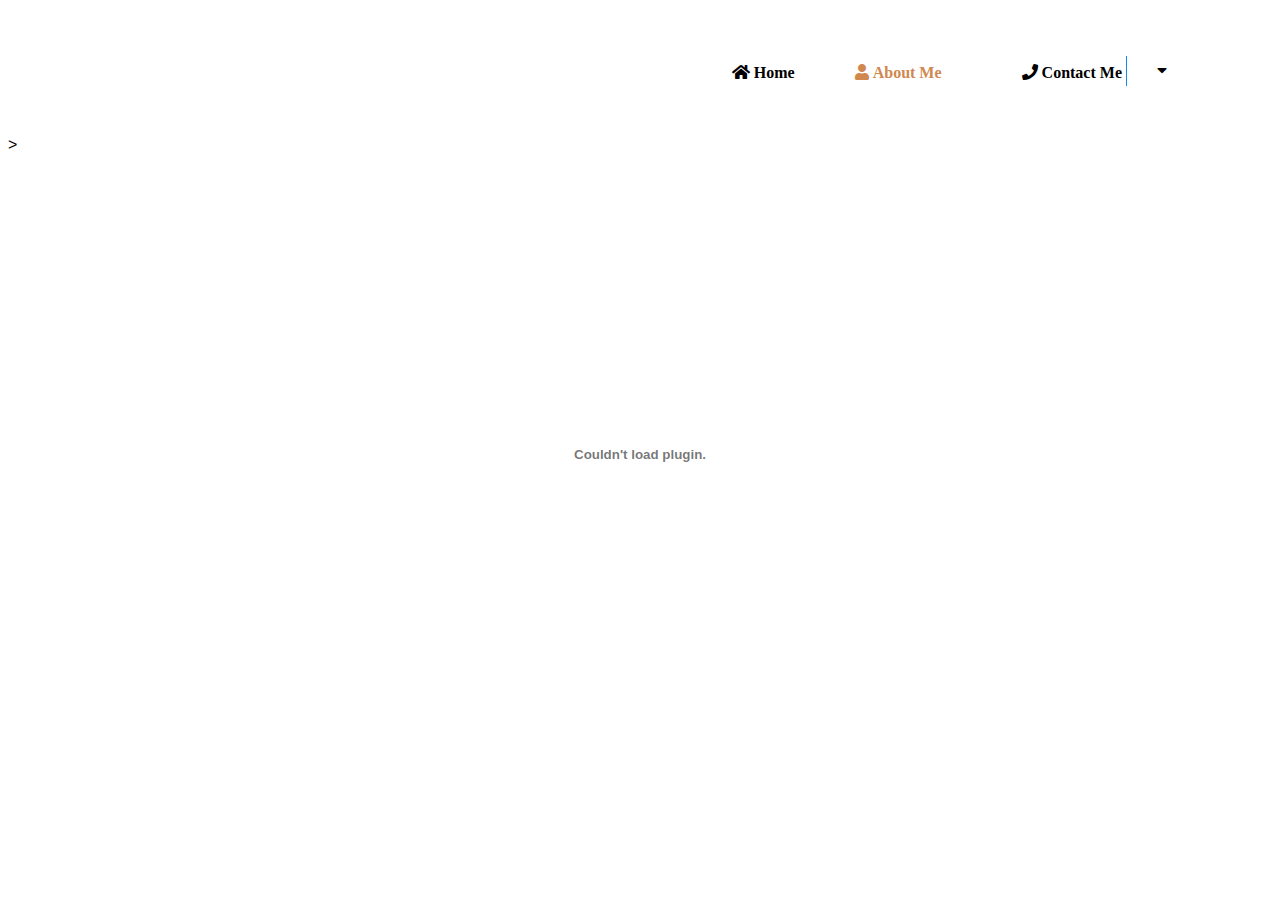
==== index2.html @ 8bd3f64b "Update index2.html" ====
<!DOCTYPE html>
<html>
<head>
  <title>Mohamad Odeh</title>

<link rel="stylesheet" href="https://cdnjs.cloudflare.com/ajax/libs/font-awesome/5.15.4/css/all.min.css">
<meta name="viewport" content="width=device-width, initial-scale=1.0">
<link rel="stylesheet" href="1TAB.css">


</head>
<body>
<div class="c">
<a href="index.html" class="icon-link1" >
  <p class="fas fa-home r">   Home   </p> 
</a>
<a href="index2.html" class="icon-link1">
  <p style="color: #D1884F" class="fas fa-user ">   About Me   </p> 
</a>
<button class="btn fas fa-phone icon-link">  Contact Me</button>
<div class="dropdown">
  <button class="btn" style="border-left:1px solid #0d8bf2">
    <i class="fa fa-caret-down"></i>
  </button>
  <div class="dropdown-content">
    <a href="mailto:mohamad.12thaher@gmail.com" target="_blank">Gmail</a>
    <a href="https://www.instagram.com/moh_thaher/" target="_blank">Instagram</a>
    <a href="https://www.facebook.com/people/Mohamad-Al-Thaher/pfbid0Fa2YWGpZhYRxsXEKvqDgqvrWHhGbRJWtsvxZaZJyNf458W5yaGcefpfZcA66Pe53l/" target="_blank">Facebook</a>
    <a href="tel:+970597078058">+970597078058</a > </div>
</div>

</div>>
<embed src="MohCv.pdf" type="application/pdf" width="100%" height="600px" />


</body>
</html>
---- 1TAB.css ----
:root {
    --color-1: #D1884F;
    --color-2: #008AAA;
    --color-3: #3BBADB;
}
@media only screen and (max-width: 1024px) {
}


h1 {
	 color: var(--color-2);
	 position: relative; 
    top: 110px; 
    left: 70px;
	font-size: 30px;

}
.p {
    color: var(--color-3);
	 position: relative; 
    top: 70px; 
    left: 70px;
    font-size :18px;	
}
.d {
	color:var(--color-1);
}
body {
    font-family: 'Poppins', sans-serif; 
}
.text {
	word-wrap: break-word;
	overflow-wrap: break-word;
	 position: relative; 
    top: 135px; 
    left: 70px;
	font-size: 15px;
}


.c{

  display: flex;
  justify-content: flex-end; 
  padding: 40px ;

}

.icon-link {
  margin-left: 30px; 
    margin-right: 80px; 


}
.icon-link1 {
  margin-left: 40px; 
    margin-right: 20px; 


}


.image-container {
 position: absolute;
  top: 65%; 
  right: 245px; 
  transform: translateY(-50%);
}
.image-container img {
  border-top-left-radius: 15px; 
  border-bottom-left-radius: 15px; 
}

.icon-link .fas {
  color: black; 
}
.icon-link1 .fas {
  color: black; 
}

.icon-link1:hover .fas {
  color: var(--color-1); 
}

.contact-info {
  display: none; 
}

#contact-info:target {
  display: block;
}
.bu {
	 position: absolute; 
           top: 600px; 
            left: 70px;
 		
            padding: 7px 38px; 
            background-color: var(--color-2); 
            color: white; 
            border: none; 
            border-radius: 5px; 
            cursor: pointer; 
			font-size: 18px;
			text-align: center;



}
#more {display: none;}

.hi{
	
            background-color: white; 
            color: var(--color-2); 
            border: none; 
            border-radius: 5px; 
            cursor: pointer; 
			font-size: 18px;
			text-align: center;
}
.bu2 {
	 position: absolute; 
            top: 600px; 
            left: 230px;
            padding: 7px 50px; 
            background-color: white; 
            color: var(--color-3); 
            border:2px solid #3BBADB;
            border-radius: 5px; 
            cursor: pointer; 
			font-size: 18px;
			text-align: center;




}
.buttons-container {
        }

        
.bu:hover {opacity: 0.6}
.bu2:hover {opacity: 0.6}

.btn {
  background-color: white;
  color: black;
  padding: 6px 30px;
  font-size: 16px;
  border: none;
  outline: none;
}

.dropdown {
  position: absolute;
    padding: 8px 5px;
	margin-right: 30px; 



}

.dropdown-content {
  display: none;
  position: absolute;
  background-color: var(--color-3);
  min-width: 120px;

  z-index: 1;
}

.dropdown-content a {
  color: black;
  padding: 10px 14px;
  text-decoration: none;
  display: block;
}


.dropdown-content a:hover {background-color: white}

.dropdown:hover .dropdown-content {
  display: block;
}

.btn:hover, .dropdown:hover .btn {
  background-color: white;
}
footer {
	
  text-align: center;
  padding: 3px;
  background-color:  var(--color-3);
  color: white;
}
.paragraph-container {
            display: flex;
        }

.paragraph {
            width: 50%; 
            padding: 10px;
        }
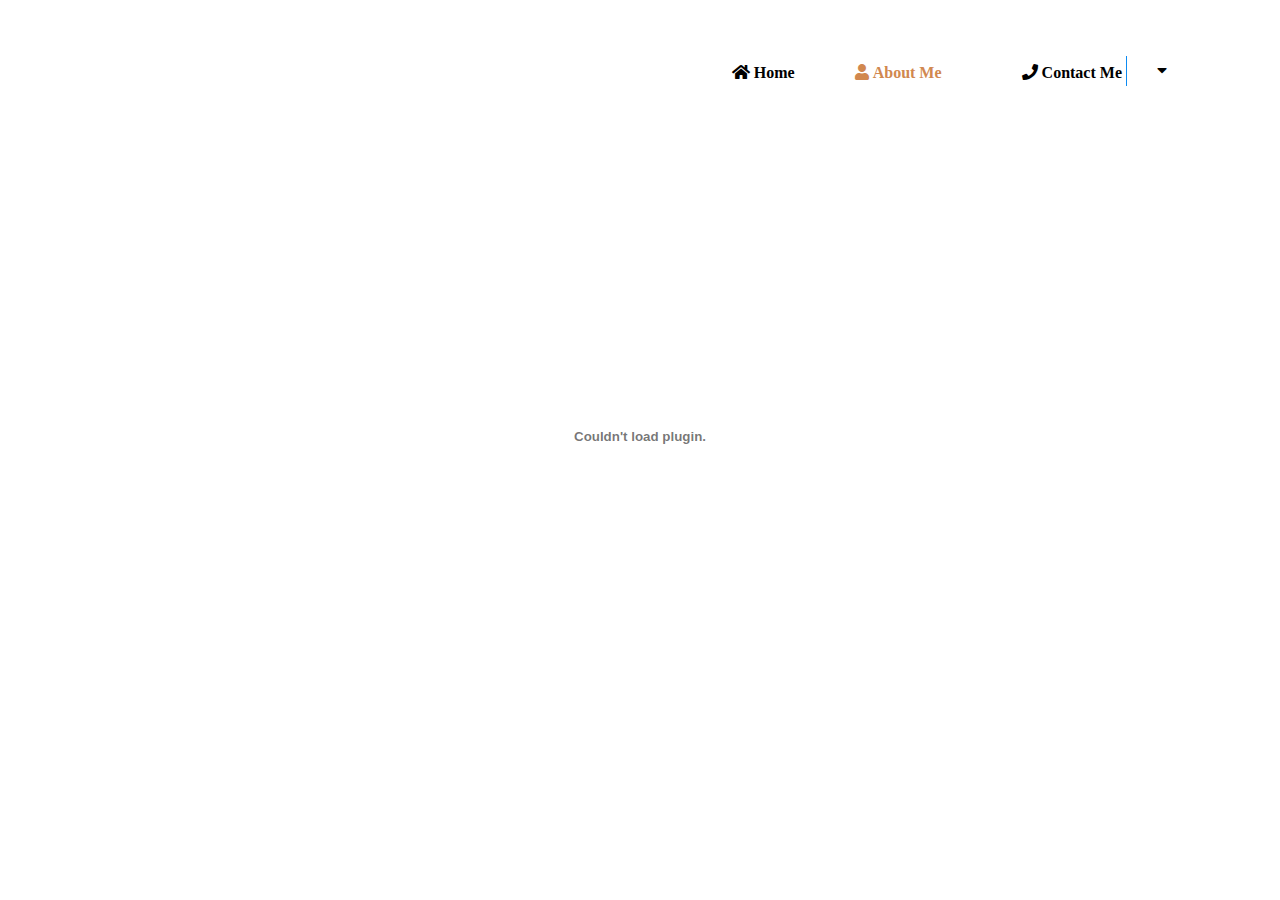
==== commit 85c47943: "Update index2.html" ====
--- a/index2.html
+++ b/index2.html
@@ -29,7 +29,7 @@
     <a href="tel:+970597078058">+970597078058</a > </div>
 </div>
 
-</div>>
+</div>
 <embed src="MohCv.pdf" type="application/pdf" width="100%" height="600px" />
 
 
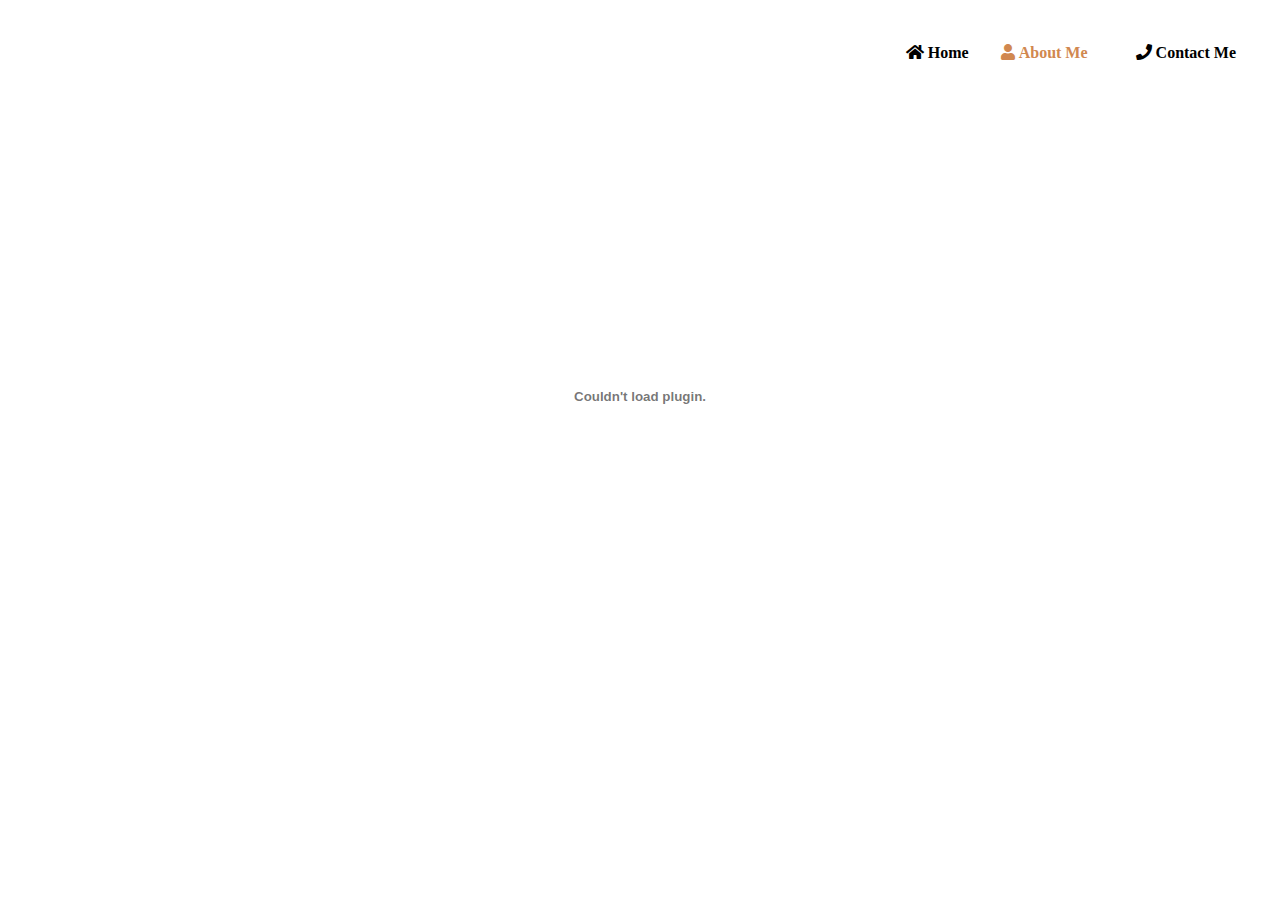
==== commit 7274e6da: "Add files via upload" ====
--- a/index2.html
+++ b/index2.html
@@ -17,20 +17,19 @@
 <a href="index2.html" class="icon-link1">
   <p style="color: #D1884F" class="fas fa-user ">   About Me   </p> 
 </a>
-<button class="btn fas fa-phone icon-link">  Contact Me</button>
 <div class="dropdown">
-  <button class="btn" style="border-left:1px solid #0d8bf2">
-    <i class="fa fa-caret-down"></i>
-  </button>
+  <button class="dropbtn fas fa-phone"> Contact Me</button>
   <div class="dropdown-content">
     <a href="mailto:mohamad.12thaher@gmail.com" target="_blank">Gmail</a>
     <a href="https://www.instagram.com/moh_thaher/" target="_blank">Instagram</a>
     <a href="https://www.facebook.com/people/Mohamad-Al-Thaher/pfbid0Fa2YWGpZhYRxsXEKvqDgqvrWHhGbRJWtsvxZaZJyNf458W5yaGcefpfZcA66Pe53l/" target="_blank">Facebook</a>
-    <a href="tel:+970597078058">+970597078058</a > </div>
-</div>
+	 <a href="tel:+970597078058">+970597078058</a >
+	 </div>
+
+  </div>
 
 </div>
-<embed src="MohCv.pdf" type="application/pdf" width="100%" height="600px" />
+<embed src="C:\Users\Mohamad\Desktop\TAB\MohCv.pdf" type="application/pdf" width="100%" height="600px" />
 
 
 </body>
--- a/1TAB.css
+++ b/1TAB.css
@@ -3,23 +3,18 @@
     --color-2: #008AAA;
     --color-3: #3BBADB;
 }
-@media only screen and (max-width: 1024px) {
-}
+
 
 
 h1 {
 	 color: var(--color-2);
-	 position: relative; 
-    top: 110px; 
-    left: 70px;
+	 
 	font-size: 30px;
 
 }
 .p {
     color: var(--color-3);
-	 position: relative; 
-    top: 70px; 
-    left: 70px;
+	
     font-size :18px;	
 }
 .d {
@@ -31,9 +26,6 @@
 .text {
 	word-wrap: break-word;
 	overflow-wrap: break-word;
-	 position: relative; 
-    top: 135px; 
-    left: 70px;
 	font-size: 15px;
 }
 
@@ -42,34 +34,69 @@
 
   display: flex;
   justify-content: flex-end; 
-  padding: 40px ;
-
-}
-
-.icon-link {
-  margin-left: 30px; 
-    margin-right: 80px; 
+  padding: 20px ;
+  gap:2em;
+  
 
 
 }
-.icon-link1 {
-  margin-left: 40px; 
-    margin-right: 20px; 
-
-
+.with-image {
+    display: flex;
+    align-items: center;
 }
 
+.with-image img {
+    margin-left: 10px; 
+}
+.flex-item {
+    padding: 10px;
+    margin: 5px;
+}
 
-.image-container {
- position: absolute;
-  top: 65%; 
-  right: 245px; 
-  transform: translateY(-50%);
+.co{
+	display: flex;
+	flex-direction:column;
+  justify-content: flex-center; 
+  padding: 20px ;
+  gap:1em;
+  margin-left: 65px; 
 }
-.image-container img {
-  border-top-left-radius: 15px; 
-  border-bottom-left-radius: 15px; 
+.dropbtn {
+  background-color: white;
+  color: black;
+  padding: 16px;
+  font-size: 16px;
+  border: none;
 }
+
+.dropdown {
+  position: relative;
+  display: inline-block;
+}
+
+.dropdown-content {
+  display: none;
+  position: absolute;
+  background-color: var(--color-3);
+  min-width: 160px;
+  box-shadow: 0px 8px 16px 0px rgba(0,0,0,0.2);
+  z-index: 1;
+}
+
+.dropdown-content a {
+  color: black;
+  padding: 12px 16px;
+  text-decoration: none;
+  display: block;
+}
+
+.dropdown-content a:hover {background-color: var(--color-1);}
+
+.dropdown:hover .dropdown-content {display: block;}
+
+.dropdown:hover .dropbtn {background-color: white;}
+.dropdown:hover .dropbtn {color: var(--color-1);}
+
 
 .icon-link .fas {
   color: black; 
@@ -90,9 +117,7 @@
   display: block;
 }
 .bu {
-	 position: absolute; 
-           top: 600px; 
-            left: 70px;
+	
  		
             padding: 7px 38px; 
             background-color: var(--color-2); 
@@ -108,6 +133,22 @@
 }
 #more {display: none;}
 
+
+.bu2 {
+	
+            padding: 7px 38px; 
+            background-color: white; 
+            color: var(--color-3); 
+            border:2px solid #3BBADB;
+            border-radius: 5px; 
+            cursor: pointer; 
+			font-size: 16px;
+			text-align: center;
+
+
+
+
+}
 .hi{
 	
             background-color: white; 
@@ -118,81 +159,29 @@
 			font-size: 18px;
 			text-align: center;
 }
-.bu2 {
-	 position: absolute; 
-            top: 600px; 
-            left: 230px;
-            padding: 7px 50px; 
-            background-color: white; 
-            color: var(--color-3); 
-            border:2px solid #3BBADB;
-            border-radius: 5px; 
-            cursor: pointer; 
-			font-size: 18px;
-			text-align: center;
 
-
-
-
-}
-.buttons-container {
-        }
 
         
 .bu:hover {opacity: 0.6}
 .bu2:hover {opacity: 0.6}
 
-.btn {
-  background-color: white;
-  color: black;
-  padding: 6px 30px;
-  font-size: 16px;
-  border: none;
-  outline: none;
-}
-
-.dropdown {
-  position: absolute;
-    padding: 8px 5px;
-	margin-right: 30px; 
 
 
 
-}
-
-.dropdown-content {
-  display: none;
-  position: absolute;
-  background-color: var(--color-3);
-  min-width: 120px;
-
-  z-index: 1;
-}
-
-.dropdown-content a {
-  color: black;
-  padding: 10px 14px;
-  text-decoration: none;
-  display: block;
-}
-
-
-.dropdown-content a:hover {background-color: white}
-
-.dropdown:hover .dropdown-content {
-  display: block;
-}
 
 .btn:hover, .dropdown:hover .btn {
   background-color: white;
 }
 footer {
-	
-  text-align: center;
-  padding: 3px;
-  background-color:  var(--color-3);
-  color: white;
+    position: fixed;
+    bottom: 0;
+    width: 100%;
+    text-align: center;
+    padding: 2px;
+    background-color: var(--color-3);
+    color: white;
 }
+
 .paragraph-container {
             display: flex;
         }
